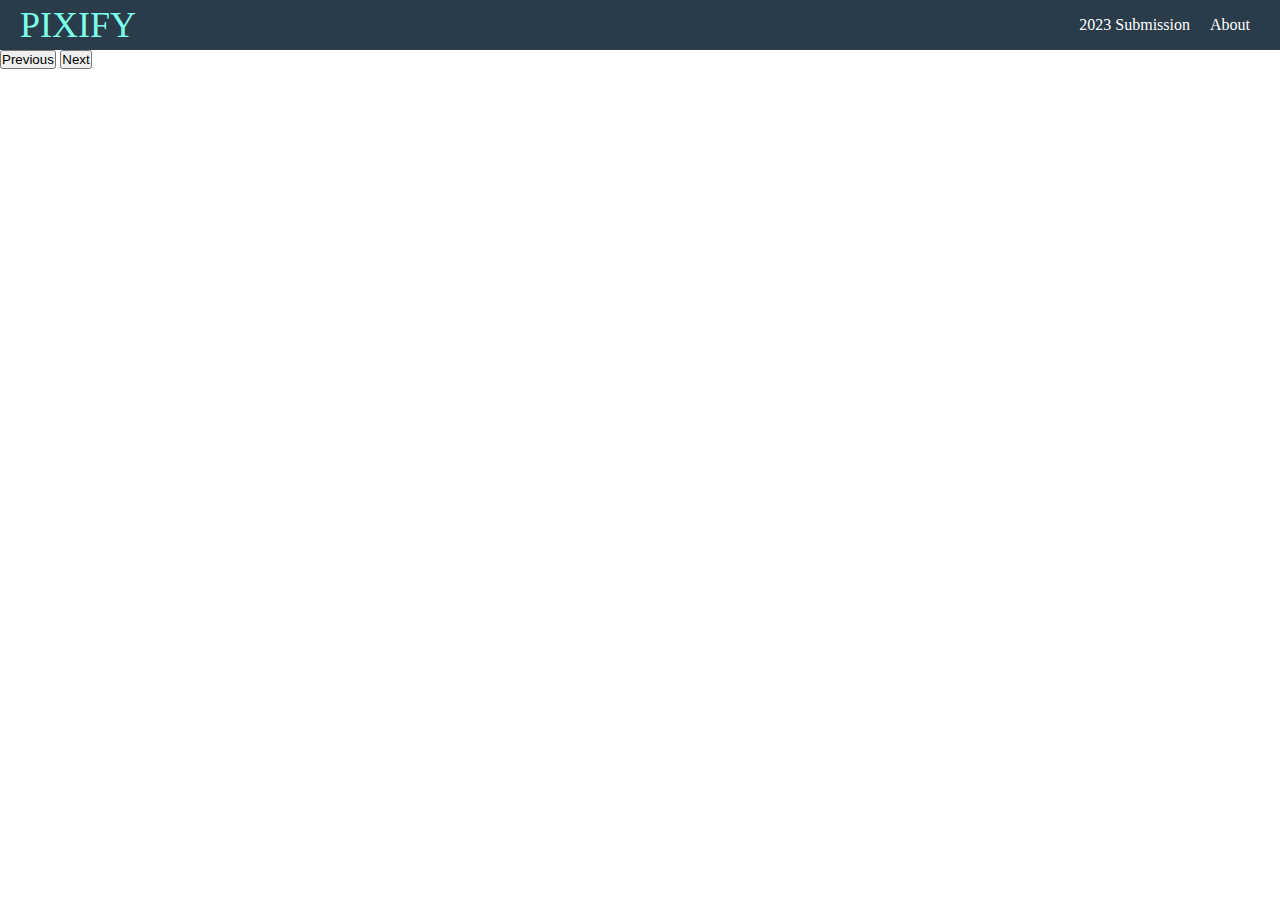
==== slide.html @ b14d39e4 "latest modify" ====
<!DOCTYPE html>
<html lang="en">
<head>
    <meta charset="UTF-8">
    <meta http-equiv="X-UA-Compatible" content="IE=edge">
    <meta name="viewport" content="width=device-width, initial-scale=1.0">
    <link rel="stylesheet" href="./css/style.css">

    <title>pixify</title>
</head>
<body>
    <div class="banner">
        <h1>PIXIFY</h1>
        <div class="nav-bar">
            <a href="submission.html">2023 Submission</a>
            <a href="about.html">About</a>
        </div>
    </div>
    
    <div id="image-page"></div>
    <div class="button-image">
        <button class="prev" id="prev" onclick="prev()">Previous</button>
        <button class="next" id="next" >Next</button>
    </div>
    
<script src="./script/slide.js"></script>
</body>
</html>
---- css/style.css ----
/** html, body, div, span, applet, object, iframe,
h1, h2, h3, h4, h5, h6, p, blockquote, pre,
a, abbr, acronym, address, big, cite, code,
del, dfn, em, img, ins, kbd, q, s, samp,
small, strike, strong, sub, sup, tt, var,
b, u, i, center,
dl, dt, dd, ol, ul, li,
fieldset, form, label, legend,
table, caption, tbody, tfoot, thead, tr, th, td,
article, aside, canvas, details, embed, 
figure, figcaption, footer, header, hgroup, 
menu, nav, output, ruby, section, summary,
time, mark, audio, video {
	margin: 0;
	padding: 0;
	border: 0;
	font-size: 100%;
	font-family: inherit;
    vertical-align: baseline;
}
/* HTML5 display-role reset for older browsers */
/** article, aside, details, figcaption, figure, 
footer, header, hgroup, menu, nav, section {
	display: block;
}

body {
	line-height: 1;
    background-color: var(--background);
    font-family: 'Montserrat';

}
ol, ul {
	list-style: none;
}
blockquote, q {
	quotes: none;
}
blockquote:before, blockquote:after,
q:before, q:after {
	content: '';
	content: none;
}
table {
	border-collapse: collapse;
	border-spacing: 0;
}
**/
:root{
    --darkblue: #2A3B49;
    --fontwhite: #FFFFFF;
    --blueish: #7BFFE9;
}


*{
    margin:0;
    padding:0;
    box-sizing: border-box;
    font-family: 'Inter', sans-serif;
}
a{
   text-decoration: none;
}
@font-face {
    font-family: 'Montserrat';
    src: url(fonts/Montserrat-VariableFont_wght.ttf);
}



.banner{
    
    height: 50px;
    display: flex;
    justify-content: space-between;
    align-items: center;
    background-color: var(--darkblue)

}
.banner h1{
    color:var(--blueish);
    font-family: 'Montserrat';
    font-size: 36px;
    line-height: 44px;
    font-weight: 400;
    margin-left: 20px;
}

.nav-bar {
    margin-right: 20px;
    display: flex;
    justify-content: space-evenly;
}
.nav-bar a{
    text-decoration: none;
    color: var(--fontwhite);
    font-size: 16px;
    font-family: 'Montserrat';
    margin: 0 10px;
}


.main-background{
    background-image: url(/assets/homepage.jpg);
    background-repeat: no-repeat;
    background-size: cover;
    background-position: center;
    position: absolute;
    width: 100%;
    height: 975px;
    display: flex;
    justify-content: space-between;
    align-items: flex-end;
}

.main-background p{
    background-color: var(--darkblue);
    color: var(--fontwhite);
    font-size: 30px;
    line-height: 37px;
    font-weight: 400;
    text-align: center;
    width: 650px;
    height: 350px;
    flex-wrap: wrap;
    padding: 50px 35px 50px 20px;
    margin-top: 20px;
    border-radius: 120px  120px 120px 0;
    
}

.main-background button{
    width: 400px;
    height: 115px;
    font-family:'Montserrat';
    font-size: 36px;
    line-height: 44px;
    color: var(--blueish);
    border: 2px solid var(--blueish);
    border-radius: 80px;
    background-color: transparent;
    margin: 0 20px 20px 0;
    
}
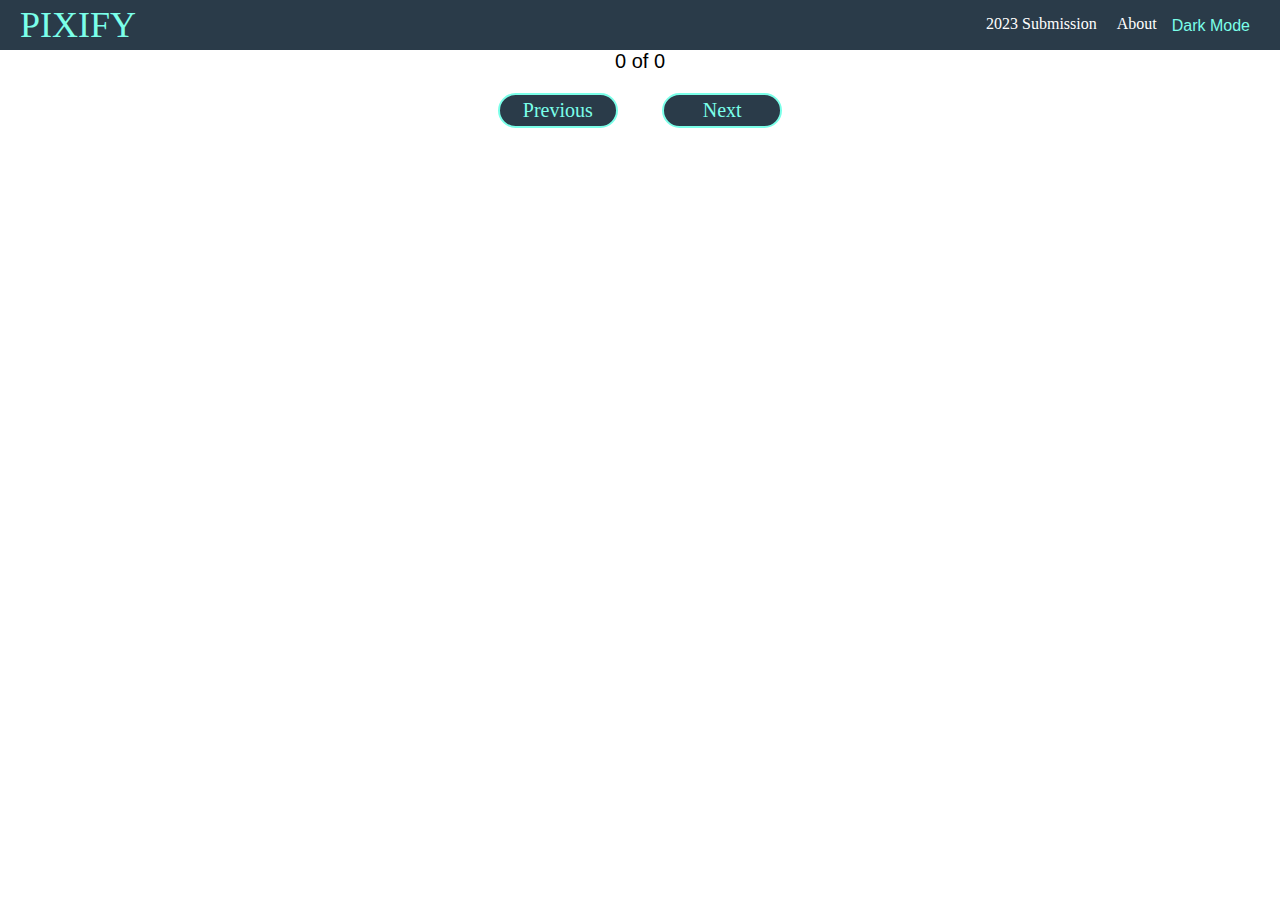
==== commit 0f1fc030: "updated" ====
--- a/slide.html
+++ b/slide.html
@@ -5,6 +5,7 @@
     <meta http-equiv="X-UA-Compatible" content="IE=edge">
     <meta name="viewport" content="width=device-width, initial-scale=1.0">
     <link rel="stylesheet" href="./css/style.css">
+    <link rel="stylesheet" href="./css/slide.css">
 
     <title>pixify</title>
 </head>
@@ -14,14 +15,19 @@
         <div class="nav-bar">
             <a href="submission.html">2023 Submission</a>
             <a href="about.html">About</a>
+            <p class="theme-btn">Dark Mode</p>
         </div>
     </div>
     
     <div id="image-page"></div>
-    <div class="button-image">
-        <button class="prev" id="prev" onclick="prev()">Previous</button>
-        <button class="next" id="next" >Next</button>
-    </div>
+
+        <div class="button-image">
+            <p id="info">0 of 0</p>
+            <div class="button-container">
+                <button class="prev" id="prev" onclick="dwnOne()">Previous</button>
+                <button class="next" id="next" onclick="upOne()" >Next</button>
+            </div>
+        </div>
     
 <script src="./script/slide.js"></script>
 </body>
--- a/css/slide.css
+++ b/css/slide.css
@@ -0,0 +1,65 @@
+.theme-btn{
+    color: var(--blueish);
+    margin: 2px 10px 0px 5px;
+    font-size: 16px;
+    cursor: pointer;
+}
+
+
+#image-page{
+    display: flex;
+    justify-content: center;
+    align-items: center;
+    width: 100%;
+
+}
+.img-info {
+    text-align: center;
+    
+}
+.img-title{
+    font-size: 36px;
+    line-height: 44px;
+    margin: 20px;
+    font-weight: 700;
+}
+.img-name{
+    font-size: 36px;
+    line-height: 44px;
+    margin: 10px 20px 60px 20px;
+}
+.img-container{
+    align-self: center;
+    margin: auto;
+    width: 100%;
+    height: 100%;
+}
+.img-sequence{
+    width: 90%;
+    height: 90%;
+}
+
+#info{
+    font-size: 20px;
+    font-weight: 400;
+}
+.button-image{
+    display: flex;
+    flex-direction: column;
+    justify-content: center;
+    align-items: center;
+}
+
+button{
+    width: 120px;
+    height: 35px;
+    font-family:'Montserrat';
+    font-size: 20px;
+    line-height: 21px;
+    color: var(--blueish);
+    border: 2px solid var(--blueish);
+    border-radius: 80px;
+    background-color: var(--darkblue);
+    margin: 20px;
+}
+
